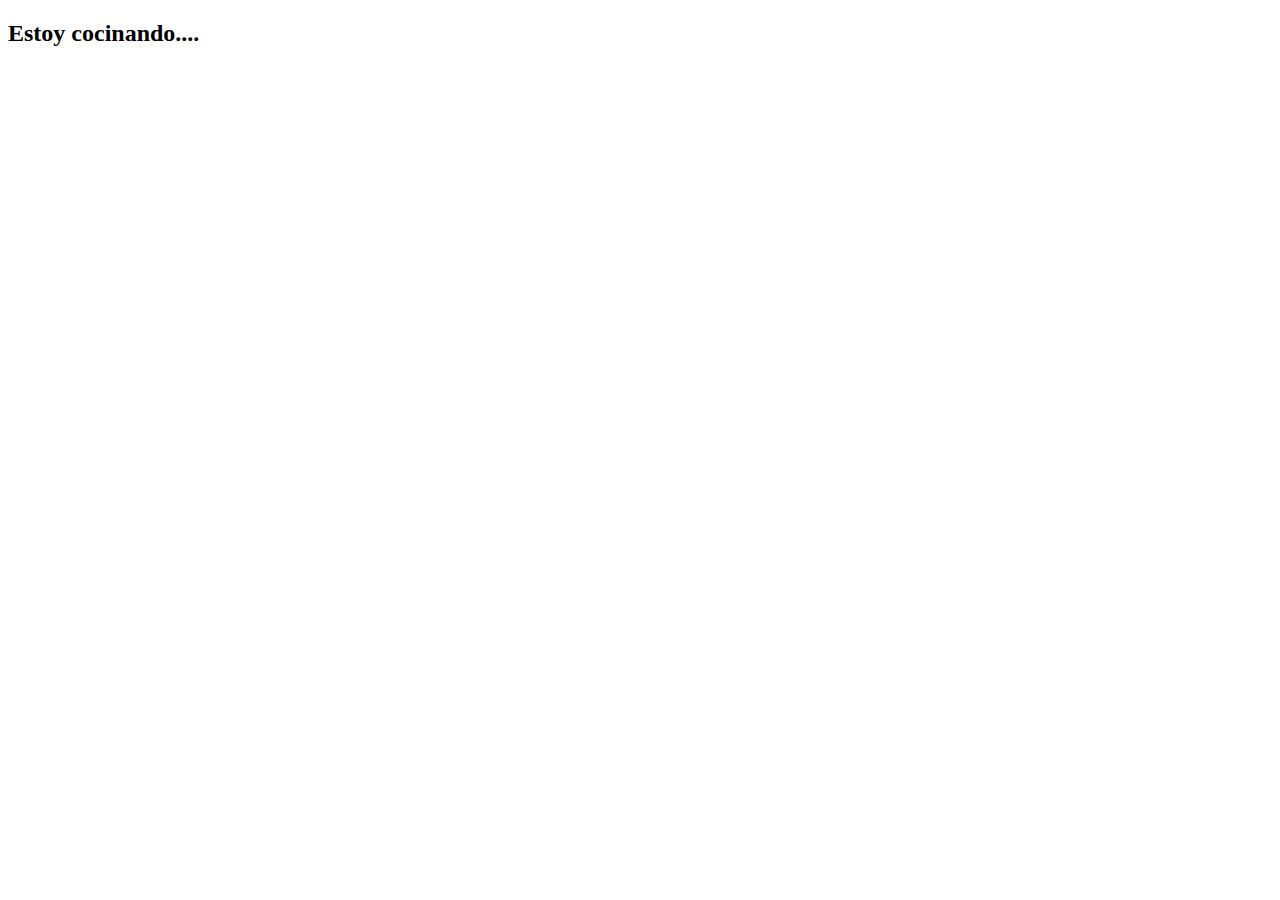
==== View/tenDays.html @ 363648b4 "style: :lipstick: Estilos visuales" ====
<!DOCTYPE html>
<html lang="en">
<head>
    <meta charset="UTF-8">
    <meta name="viewport" content="width=device-width, initial-scale=1.0">
    <title>WeatherApp</title>
</head>
<body>
    <h2>Estoy cocinando....</h2>
</body>
<script src="../Js/otro.js" defer></script>
</html>
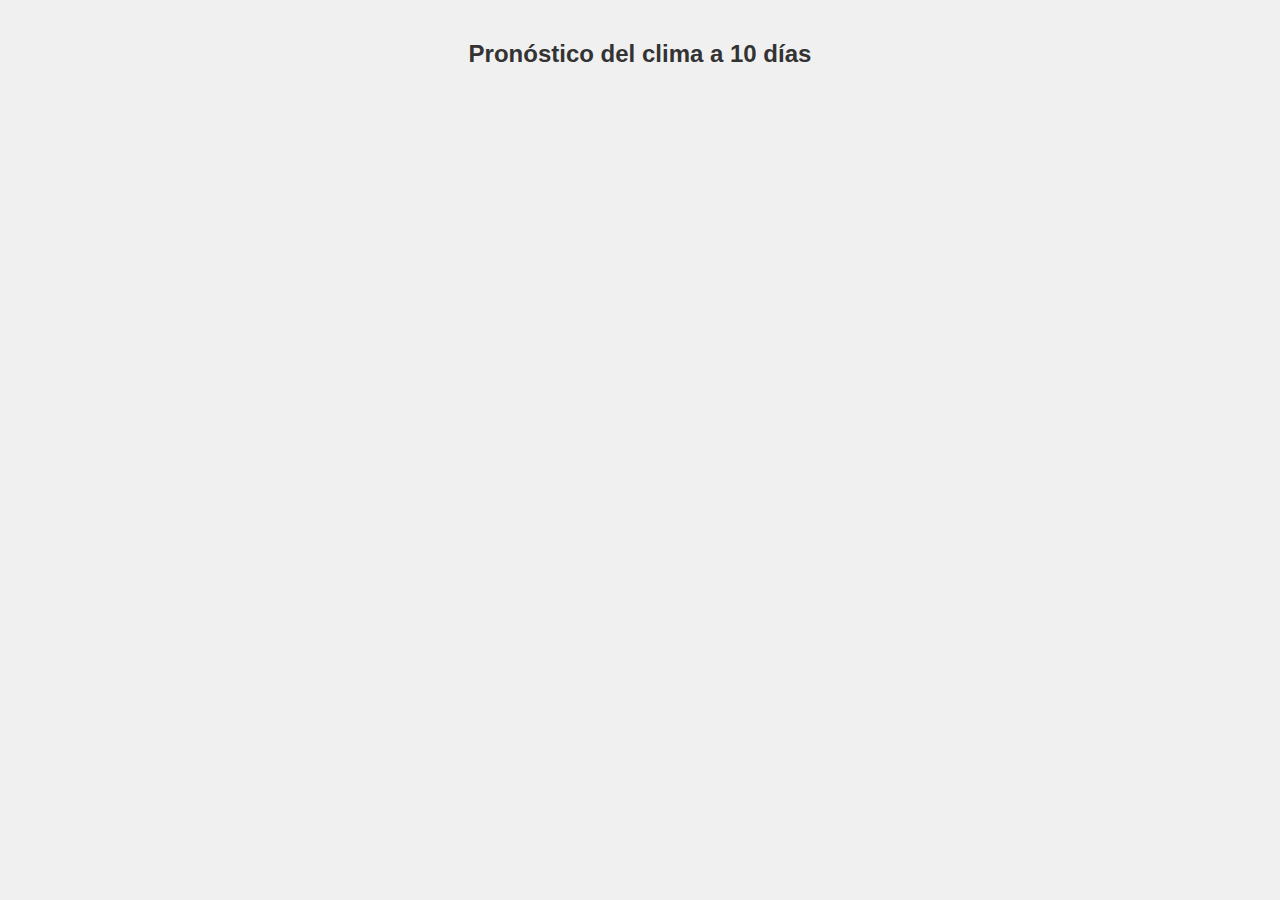
==== commit 335b0afb: "style: :lipstick: Mejorando el codigo" ====
--- a/View/tenDays.html
+++ b/View/tenDays.html
@@ -3,10 +3,13 @@
 <head>
     <meta charset="UTF-8">
     <meta name="viewport" content="width=device-width, initial-scale=1.0">
-    <title>WeatherApp</title>
+    <title>WeatherApp - Pronóstico a 10 Días</title>
+    <link rel="stylesheet" href="../Css/otro.css">
 </head>
 <body>
-    <h2>Estoy cocinando....</h2>
+    <h2>Pronóstico del clima a 10 días</h2>
+    <div id="forecast-container"></div> <!-- Contenedor para el pronóstico -->
+
+    <script src="../Js/otro.js" defer></script> <!-- Enlazar el archivo JS -->
 </body>
-<script src="../Js/otro.js" defer></script>
 </html>--- a/Css/otro.css
+++ b/Css/otro.css
@@ -0,0 +1,52 @@
+body {
+    font-family: Arial, sans-serif;
+    background-color: #f0f0f0;
+    margin: 0;
+    padding: 20px;
+}
+
+h2 {
+    text-align: center;
+    color: #333;
+}
+
+#forecast-container {
+    display: flex;
+    flex-direction: column;
+    align-items: center;
+}
+
+.forecast-card {
+    background-color: white;
+    border: 1px solid #ccc;
+    border-radius: 8px;
+    margin: 10px 0;
+    padding: 15px;
+    width: 90%;
+    box-shadow: 0 2px 5px rgba(0, 0, 0, 0.1);
+    display: flex;
+    justify-content: space-between;
+    align-items: center;
+}
+
+.forecast-card img {
+    max-width: 60px;
+    height: auto;
+    margin-left: 20px;
+}
+
+.day-info {
+    display: flex;
+    flex-direction: column;
+    justify-content: center;
+}
+
+.temperature {
+    font-weight: bold;
+    font-size: 1.2em;
+    color: #007BFF; /* Color azul para las temperaturas */
+}
+
+.description {
+    color: #555; /* Color gris para la descripción */
+}
